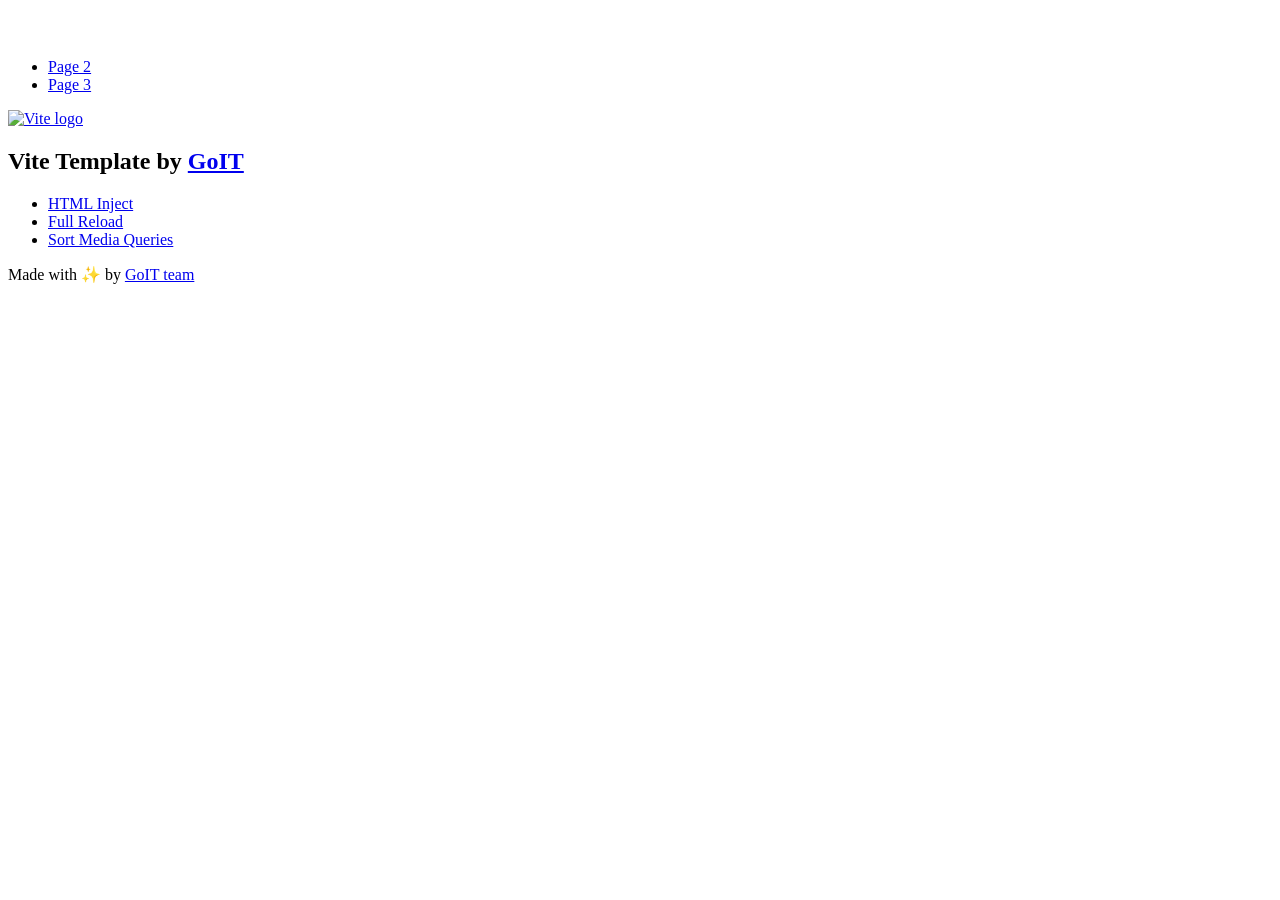
==== index.html @ 02fe8d8d "Deploying to gh-pages from @ SergioUAX/goit-js-hw-11@cdb56e73859858b5a10947970cc03140013427f7 🚀" ====
<!DOCTYPE html>
<html lang="en">
  <head>
    <meta charset="UTF-8" />
    <link rel="icon" type="image/svg+xml" href="/goit-js-hw-11/favicon.svg" />
    <meta name="viewport" content="width=device-width, initial-scale=1.0" />
    <title>Vanilla App Template</title>
    <script type="module" crossorigin src="/goit-js-hw-11/index.js"></script>
    <link rel="stylesheet" crossorigin href="/goit-js-hw-11/assets/styles-DvPDDfy5.css">
  </head>
  <body>
    <header class="header">
  <div class="container">
    <nav class="nav">
      <a class="nav-logo" href="./index.html" aria-label="Site logo">
        <svg class="nav-logo-icon" width="100" height="30">
          <use href="/goit-js-hw-11/assets/sprite-E8vg0sBb.svg#logo"></use>
        </svg>
      </a>
      <ul class="nav-list">
        <li class="nav-item">
          <a class="nav-link {=$highlight-act}" href="./page-2.html">Page 2</a>
        </li>
        <li class="nav-item">
          <a class="nav-link {=$highlight-curr}" href="./page-3.html">Page 3</a>
        </li>
      </ul>
    </nav>
  </div>
</header>


    <main>
      <!-- Loads the specified .html file -->
      <section class="vite-promo">
  <div class="container">
    <div class="vite-promo-thumb">
      <a
        class="vite-promo-link"
        href="https://vitejs.dev/"
        target="_blank"
        rel="noopener noreferrer"
        aria-label="Link to Vite official website"
        title="Vite.js  build tool"
      >
        <!-- Path to images as from index.html file -->
        <img
          class="pic"
          src="/goit-js-hw-11/assets/vite-logo-9o_aqrTe.png"
          alt="Vite logo"
          width="640"
          height="640"
        />
      </a>
    </div>
    <h1 class="main-title">
      <span class="main-title-gradient">Vite</span>
      Template by
      <a
        class="main-title-link"
        href="https://github.com/goitacademy/vanilla-app-template"
        target="_blank"
        rel="noopener noreferrer"
      >
        GoIT
      </a>
    </h1>
  </div>
</section>

      <article class="badges">
  <div class="container">
    <ul class="badges-list">
      <li class="badges-item">
        <a
          class="badges-link"
          href="https://www.npmjs.com/package/vite-plugin-html-inject"
          target="_blank"
          rel="noopener noreferrer"
        >
          HTML Inject
        </a>
      </li>
      <li class="badges-item">
        <a
          class="badges-link"
          href="https://www.npmjs.com/package/vite-plugin-full-reload"
          target="_blank"
          rel="noopener noreferrer"
        >
          Full Reload
        </a>
      </li>
      <li class="badges-item">
        <a
          class="badges-link"
          href="https://www.npmjs.com/package/postcss-sort-media-queries"
          target="_blank"
          rel="noopener noreferrer"
        >
          Sort Media Queries
        </a>
      </li>
    </ul>
  </div>
</article>

    </main>

    <footer class="footer">
  <div class="container">
    <p class="footer-desc">
      Made with ✨ by
      <a
        class="footer-link"
        href="https://goit.global/ua/"
        target="_blank"
        rel="noopener noreferrer"
      >
        GoIT team
      </a>
    </p>
  </div>
</footer>


  </body>
</html>
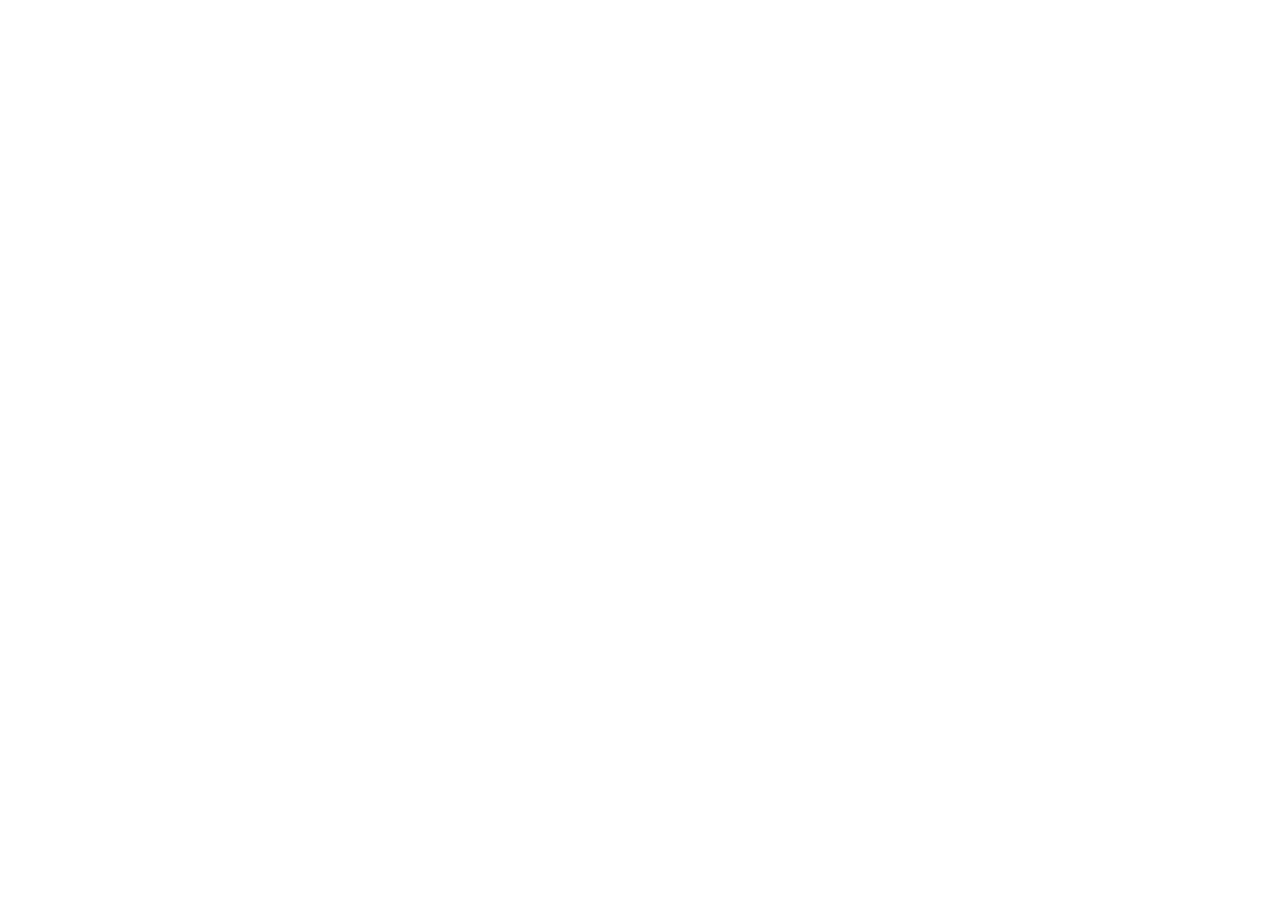
==== commit 48d389ac: "Deploying to gh-pages from @ SergioUAX/goit-js-hw-11@194456b27cc94ec9b222c6a66264ef508481ff77 🚀" ====
--- a/index.html
+++ b/index.html
@@ -4,125 +4,10 @@
     <meta charset="UTF-8" />
     <link rel="icon" type="image/svg+xml" href="/goit-js-hw-11/favicon.svg" />
     <meta name="viewport" content="width=device-width, initial-scale=1.0" />
-    <title>Vanilla App Template</title>
-    <script type="module" crossorigin src="/goit-js-hw-11/index.js"></script>
-    <link rel="stylesheet" crossorigin href="/goit-js-hw-11/assets/styles-DvPDDfy5.css">
+    <title>GOIT-JS-HW-11 Main</title>
+    <link rel="stylesheet" crossorigin href="/goit-js-hw-11/assets/index-ClhKy2Jr.css">
   </head>
   <body>
-    <header class="header">
-  <div class="container">
-    <nav class="nav">
-      <a class="nav-logo" href="./index.html" aria-label="Site logo">
-        <svg class="nav-logo-icon" width="100" height="30">
-          <use href="/goit-js-hw-11/assets/sprite-E8vg0sBb.svg#logo"></use>
-        </svg>
-      </a>
-      <ul class="nav-list">
-        <li class="nav-item">
-          <a class="nav-link {=$highlight-act}" href="./page-2.html">Page 2</a>
-        </li>
-        <li class="nav-item">
-          <a class="nav-link {=$highlight-curr}" href="./page-3.html">Page 3</a>
-        </li>
-      </ul>
-    </nav>
-  </div>
-</header>
-
-
-    <main>
-      <!-- Loads the specified .html file -->
-      <section class="vite-promo">
-  <div class="container">
-    <div class="vite-promo-thumb">
-      <a
-        class="vite-promo-link"
-        href="https://vitejs.dev/"
-        target="_blank"
-        rel="noopener noreferrer"
-        aria-label="Link to Vite official website"
-        title="Vite.js  build tool"
-      >
-        <!-- Path to images as from index.html file -->
-        <img
-          class="pic"
-          src="/goit-js-hw-11/assets/vite-logo-9o_aqrTe.png"
-          alt="Vite logo"
-          width="640"
-          height="640"
-        />
-      </a>
-    </div>
-    <h1 class="main-title">
-      <span class="main-title-gradient">Vite</span>
-      Template by
-      <a
-        class="main-title-link"
-        href="https://github.com/goitacademy/vanilla-app-template"
-        target="_blank"
-        rel="noopener noreferrer"
-      >
-        GoIT
-      </a>
-    </h1>
-  </div>
-</section>
-
-      <article class="badges">
-  <div class="container">
-    <ul class="badges-list">
-      <li class="badges-item">
-        <a
-          class="badges-link"
-          href="https://www.npmjs.com/package/vite-plugin-html-inject"
-          target="_blank"
-          rel="noopener noreferrer"
-        >
-          HTML Inject
-        </a>
-      </li>
-      <li class="badges-item">
-        <a
-          class="badges-link"
-          href="https://www.npmjs.com/package/vite-plugin-full-reload"
-          target="_blank"
-          rel="noopener noreferrer"
-        >
-          Full Reload
-        </a>
-      </li>
-      <li class="badges-item">
-        <a
-          class="badges-link"
-          href="https://www.npmjs.com/package/postcss-sort-media-queries"
-          target="_blank"
-          rel="noopener noreferrer"
-        >
-          Sort Media Queries
-        </a>
-      </li>
-    </ul>
-  </div>
-</article>
-
-    </main>
-
-    <footer class="footer">
-  <div class="container">
-    <p class="footer-desc">
-      Made with ✨ by
-      <a
-        class="footer-link"
-        href="https://goit.global/ua/"
-        target="_blank"
-        rel="noopener noreferrer"
-      >
-        GoIT team
-      </a>
-    </p>
-  </div>
-</footer>
-
-
+    <main></main>
   </body>
 </html>
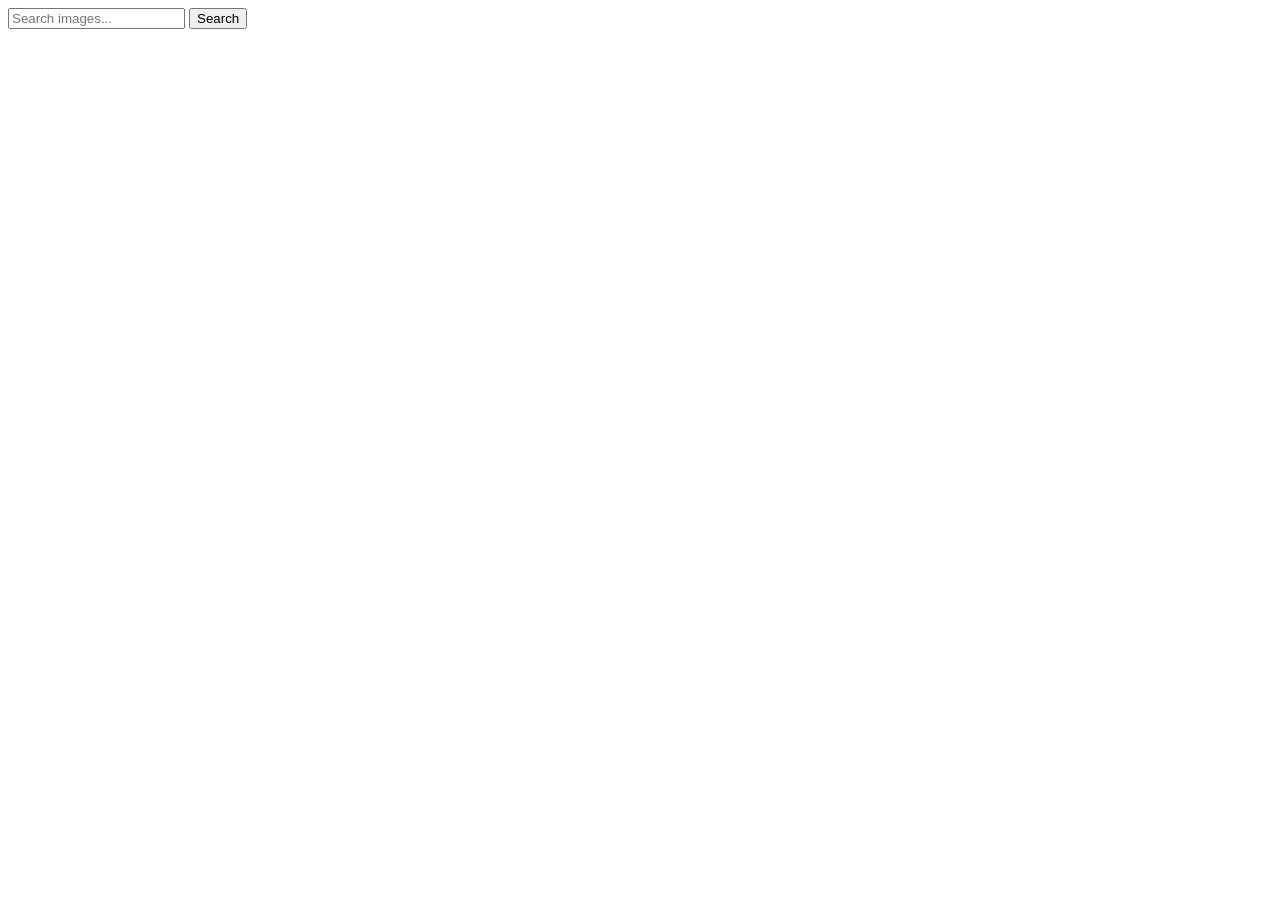
==== commit 2c7277f6: "Deploying to gh-pages from @ SergioUAX/goit-js-hw-11@e5435ad0ddd6d5bfa46cbaee5a06b6cf3573dfcf 🚀" ====
--- a/index.html
+++ b/index.html
@@ -5,9 +5,26 @@
     <link rel="icon" type="image/svg+xml" href="/goit-js-hw-11/favicon.svg" />
     <meta name="viewport" content="width=device-width, initial-scale=1.0" />
     <title>GOIT-JS-HW-11 Main</title>
-    <link rel="stylesheet" crossorigin href="/goit-js-hw-11/assets/index-ClhKy2Jr.css">
+    <!-- <link rel="stylesheet" href="./css/styles.css" /> -->
+    <script type="module" crossorigin src="/goit-js-hw-11/index.js"></script>
+    <link rel="modulepreload" crossorigin href="/goit-js-hw-11/assets/vendor-Dpd1z_xS.js">
+    <link rel="stylesheet" crossorigin href="/goit-js-hw-11/assets/vendor-CWKLx11g.css">
+    <link rel="stylesheet" crossorigin href="/goit-js-hw-11/assets/index-CkqRLPXa.css">
   </head>
   <body>
-    <main></main>
+    <main>
+      <div class="container">
+        <form class="input-form">
+          <input
+            class="user-input"
+            type="text"
+            name="searchImages"
+            placeholder="Search images..."
+          />
+          <button class="button-submit" type="submit">Search</button>
+        </form>
+        <ul class="gallery"></ul>
+      </div>
+    </main>
   </body>
 </html>
